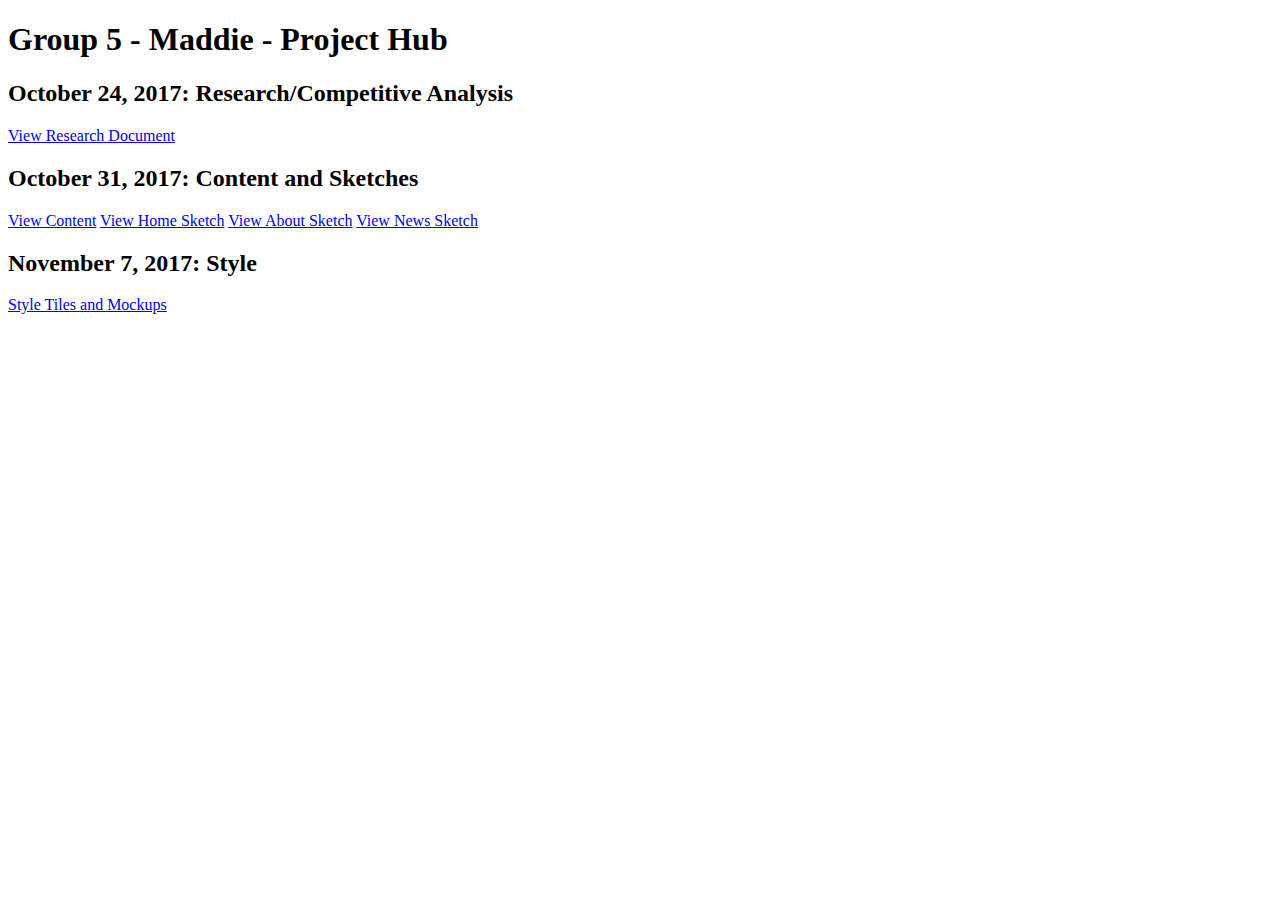
==== index.html @ 0c90aa95 "Revision to code and made the pdf file size smaller" ====
<!DOCTYPE html>
<html>
  <head>
    <meta charset="utf-8">
    <title>Group 5 - Maddie - Project Hub</title>
  </head>
  <body>
    <h1> Group 5 - Maddie - Project Hub </h1>
    <h2> October 24, 2017: Research/Competitive Analysis </h2>
    <a href="research/competitiveanalysis.pdf">View Research Document</a>

    <h2> October 31, 2017: Content and Sketches</h2>
    <a href="https://drive.google.com/drive/folders/0B_annKSJmu9EVHVhS3JLSkdDVFU?usp=sharing">View Content</a>
    <a href="sketches/home-sketch.jpg">View Home Sketch</a>
    <a href="sketches/about-sketch.jpg">View About Sketch</a>
    <a href="sketches/news-sketch.jpg">View News Sketch</a>
    <h2> November 7, 2017: Style </h2>
    <a href="style/rwd_styletiles.pdf">Style Tiles and Mockups</a>
  </body>
  </html>
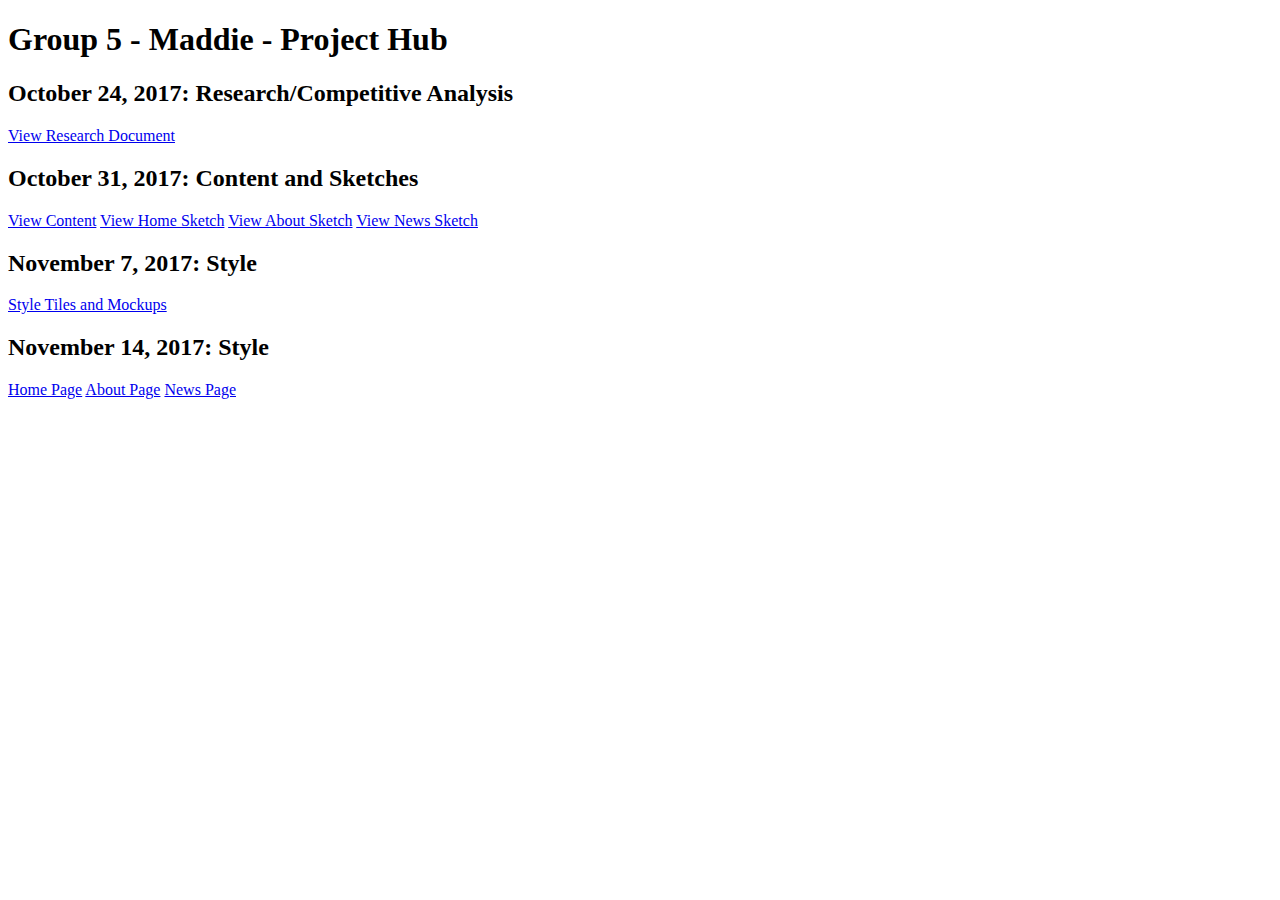
==== commit 4b2bb6a3: "Added templates to project hub" ====
--- a/index.html
+++ b/index.html
@@ -6,15 +6,22 @@
   </head>
   <body>
     <h1> Group 5 - Maddie - Project Hub </h1>
+
     <h2> October 24, 2017: Research/Competitive Analysis </h2>
     <a href="research/competitiveanalysis.pdf">View Research Document</a>
 
     <h2> October 31, 2017: Content and Sketches</h2>
     <a href="https://drive.google.com/drive/folders/0B_annKSJmu9EVHVhS3JLSkdDVFU?usp=sharing">View Content</a>
-    <a href="sketches/home-sketch.jpg">View Home Sketch</a>
-    <a href="sketches/about-sketch.jpg">View About Sketch</a>
-    <a href="sketches/news-sketch.jpg">View News Sketch</a>
+    <a href="sketches/home.JPG">View Home Sketch</a>
+    <a href="sketches/about.JPG">View About Sketch</a>
+    <a href="sketches/news.JPG">View News Sketch</a>
+
     <h2> November 7, 2017: Style </h2>
     <a href="style/rwd_styletiles.pdf">Style Tiles and Mockups</a>
+
+    <h2> November 14, 2017: Style </h2>
+    <a href="prototype/index.html">Home Page</a>
+    <a href="prototype/about.html">About Page</a>
+    <a href="prototype/news.html">News Page</a>
   </body>
   </html>
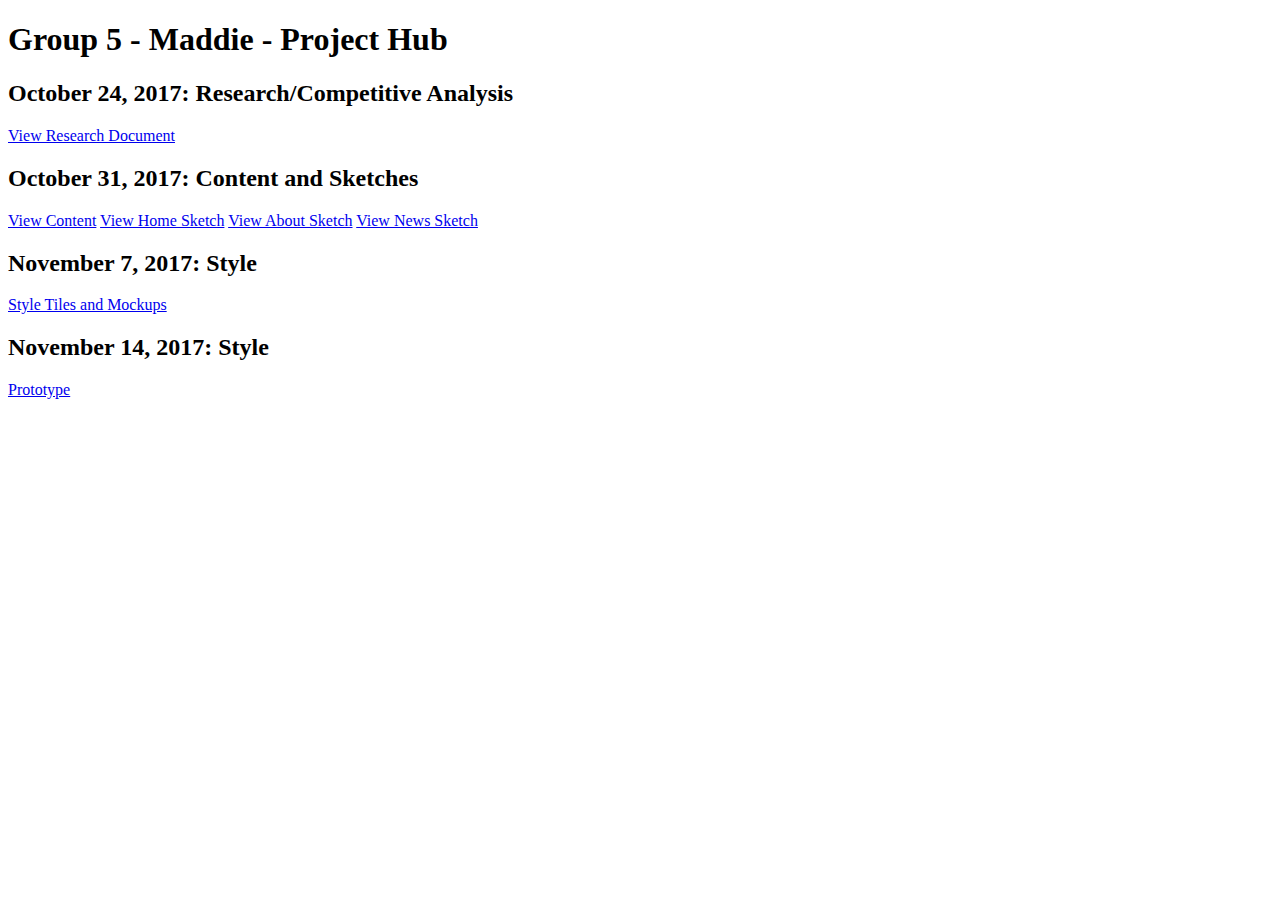
==== commit 0cdb55de: "Updated Project Hub" ====
--- a/index.html
+++ b/index.html
@@ -20,8 +20,6 @@
     <a href="style/rwd_styletiles.pdf">Style Tiles and Mockups</a>
 
     <h2> November 14, 2017: Style </h2>
-    <a href="prototype/index.html">Home Page</a>
-    <a href="prototype/about.html">About Page</a>
-    <a href="prototype/news.html">News Page</a>
+    <a href="prototype/index.html">Prototype</a>
   </body>
   </html>
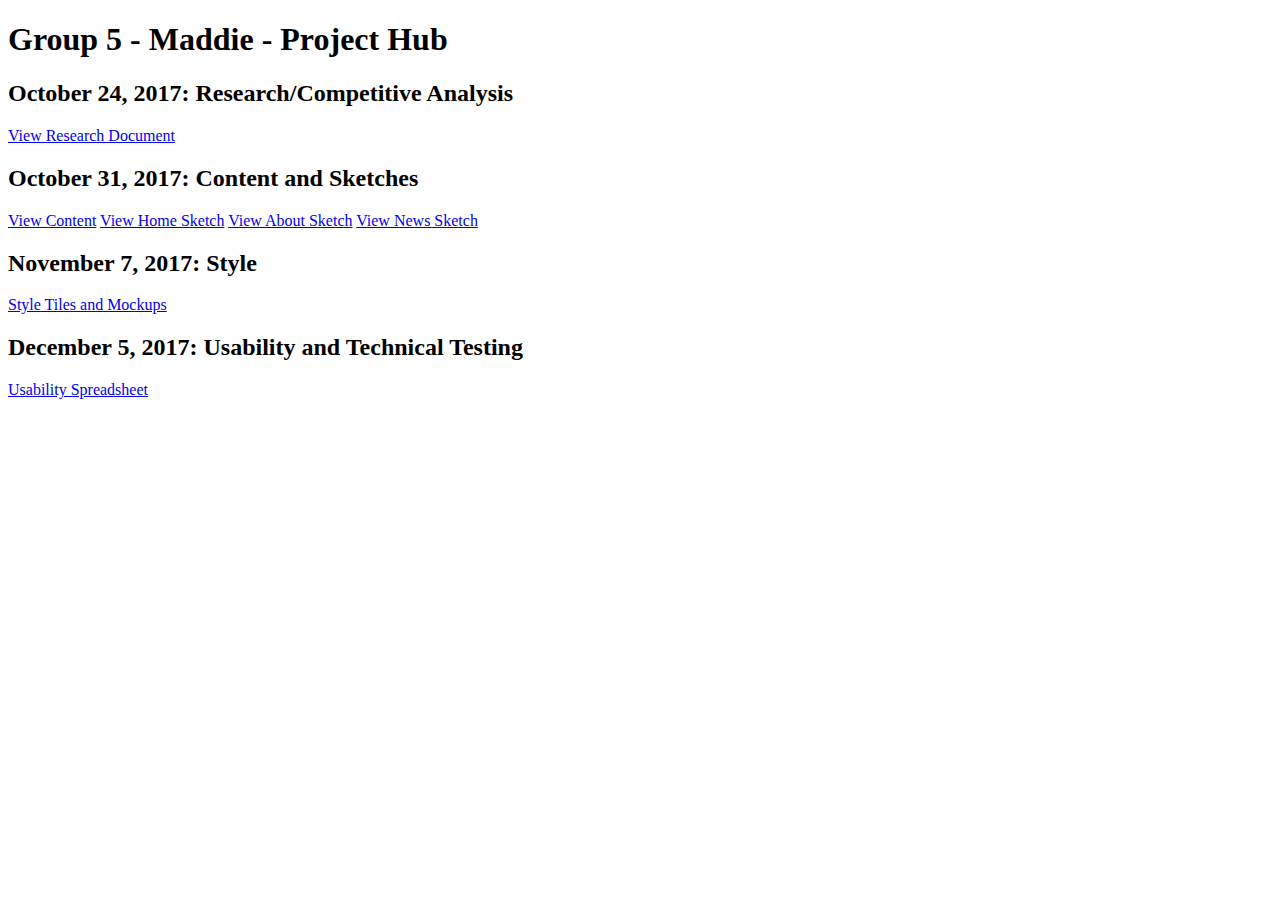
==== commit 6e371603: "Added Usability Testing to project hub" ====
--- a/index.html
+++ b/index.html
@@ -19,7 +19,7 @@
     <h2> November 7, 2017: Style </h2>
     <a href="style/rwd_styletiles.pdf">Style Tiles and Mockups</a>
 
-    <h2> November 14, 2017: Style </h2>
-    <a href="prototype/index.html">Prototype</a>
+    <h2> December 5, 2017: Usability and Technical Testing </h2>
+    <a href="https://docs.google.com/a/kent.edu/spreadsheets/d/1Rpvenxx7bjk0osid8Y-dOLjTmF1srvd1yDhdVANfAwM/edit?usp=sharing">Usability Spreadsheet</a>
   </body>
   </html>
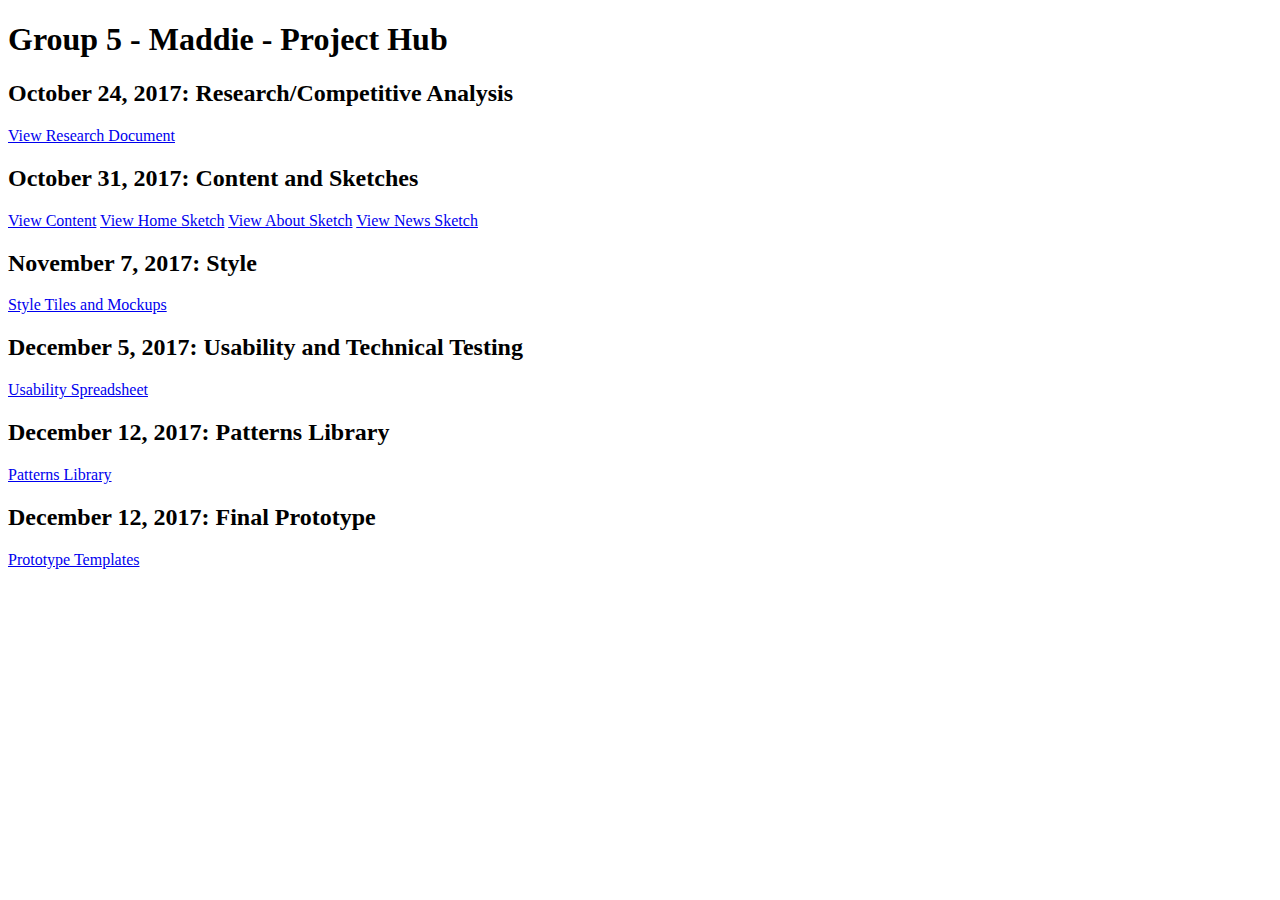
==== commit f24d8679: "adding content to project hub" ====
--- a/index.html
+++ b/index.html
@@ -21,5 +21,11 @@
 
     <h2> December 5, 2017: Usability and Technical Testing </h2>
     <a href="https://docs.google.com/a/kent.edu/spreadsheets/d/1Rpvenxx7bjk0osid8Y-dOLjTmF1srvd1yDhdVANfAwM/edit?usp=sharing">Usability Spreadsheet</a>
+
+    <h2> December 12, 2017: Patterns Library </h2>
+    <a href="patterns/index.html">Patterns Library</a>
+
+    <h2> December 12, 2017: Final Prototype </h2>
+    <a href="prototype/index.html">Prototype Templates</a>
   </body>
   </html>
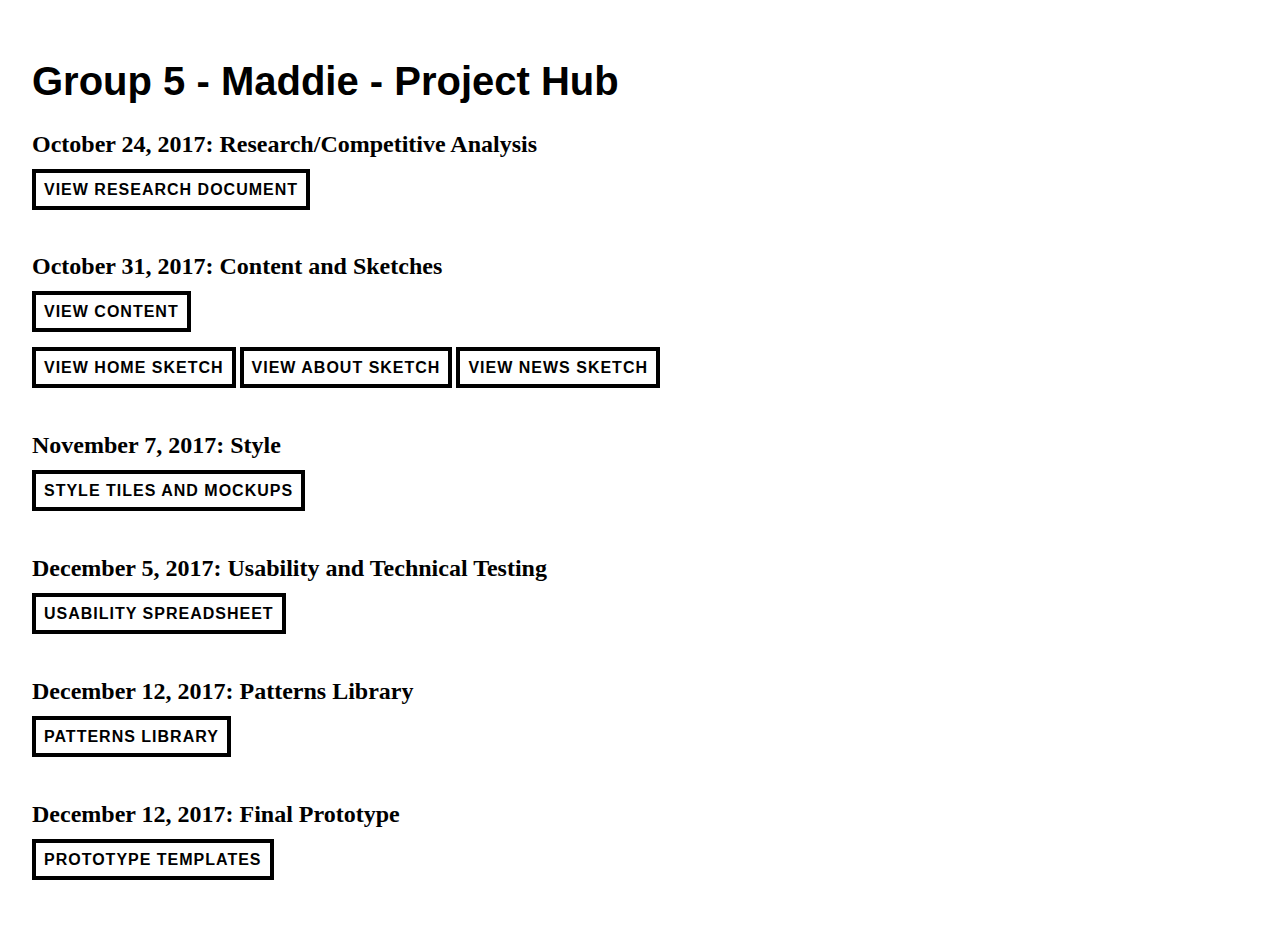
==== commit 1c962b41: "updates to project hub" ====
--- a/index.html
+++ b/index.html
@@ -3,29 +3,47 @@
   <head>
     <meta charset="utf-8">
     <title>Group 5 - Maddie - Project Hub</title>
+    <link href="prototype/style.css" rel="stylesheet" type="text/css" media="screen" />
   </head>
-  <body>
+  <body class="projecthub">
+
     <h1> Group 5 - Maddie - Project Hub </h1>
 
+<div class="group">
     <h2> October 24, 2017: Research/Competitive Analysis </h2>
-    <a href="research/competitiveanalysis.pdf">View Research Document</a>
+    <a class="button" href="research/competitiveanalysis.pdf">View Research Document</a>
+</div>
 
+<div class="group">
     <h2> October 31, 2017: Content and Sketches</h2>
-    <a href="https://drive.google.com/drive/folders/0B_annKSJmu9EVHVhS3JLSkdDVFU?usp=sharing">View Content</a>
-    <a href="sketches/home.JPG">View Home Sketch</a>
-    <a href="sketches/about.JPG">View About Sketch</a>
-    <a href="sketches/news.JPG">View News Sketch</a>
+    <a class="button" href="https://drive.google.com/drive/folders/0B_annKSJmu9EVHVhS3JLSkdDVFU?usp=sharing">View Content</a>
+</div>
+<div class="group">
+    <a class="button" href="sketches/home.JPG">View Home Sketch</a>
+    <a class="button" href="sketches/about.JPG">View About Sketch</a>
+    <a class="button" href="sketches/news.JPG">View News Sketch</a>
+</div>
 
+<div class="group">
     <h2> November 7, 2017: Style </h2>
-    <a href="style/rwd_styletiles.pdf">Style Tiles and Mockups</a>
+    <a class="button" href="style/rwd_styletiles.pdf">Style Tiles and Mockups</a>
+</div>
 
+<div class="group">
     <h2> December 5, 2017: Usability and Technical Testing </h2>
-    <a href="https://docs.google.com/a/kent.edu/spreadsheets/d/1Rpvenxx7bjk0osid8Y-dOLjTmF1srvd1yDhdVANfAwM/edit?usp=sharing">Usability Spreadsheet</a>
+    <a class="button" href="https://docs.google.com/a/kent.edu/spreadsheets/d/1Rpvenxx7bjk0osid8Y-dOLjTmF1srvd1yDhdVANfAwM/edit?usp=sharing">Usability Spreadsheet</a>
+</div>
 
+<div class="group">
     <h2> December 12, 2017: Patterns Library </h2>
-    <a href="patterns/index.html">Patterns Library</a>
+    <a class="button" href="patterns/index.html">Patterns Library</a>
+</div>
 
+<div class="group">
     <h2> December 12, 2017: Final Prototype </h2>
-    <a href="prototype/index.html">Prototype Templates</a>
+    <a class="button" href="prototype/index.html">Prototype Templates</a>
+</div>
+
   </body>
+
   </html>
--- a/prototype/style.css
+++ b/prototype/style.css
@@ -0,0 +1,544 @@
+/* Global Styles */
+svg {
+  fill: #1C1723;
+  max-width: 60%;
+  display: block;
+  margin: auto;
+  padding-top: 10em;
+  stroke: #1C1723;
+  stroke-width: 2px;
+}
+
+body {
+  max-width: 100%;
+  padding: 0;
+  border: 0;
+  margin: 0;
+}
+
+img {
+  max-width: 100%;
+}
+
+/*start nav*/
+/* header */
+
+.header {
+  background-color: #1C1723;
+  position: absolute;
+  width: 100%;
+  z-index: 3;
+}
+
+.header ul {
+  margin: 0;
+  padding: 0;
+  list-style: none;
+  overflow: hidden;
+  background-color: #1C1723;
+}
+
+.header li a {
+  display: block;
+  padding: 20px 20px;
+  border-right: 1px solid #1C1723;
+  text-decoration: none;
+  color: white;
+  text-align: center;
+}
+
+.header li a:hover,
+.header .menu-btn:hover {
+  background-color: #1C1723;
+}
+
+.header .logo {
+  display: block;
+  float: left;
+  padding: 10px 20px;
+  max-height: 70px;
+  background-color: #1C1723;
+}
+
+/* menu */
+
+.header .menu {
+  clear: both;
+  max-height: 0;
+  transition: max-height .2s ease-out;
+}
+
+/* menu icon */
+
+.header .menu-icon {
+  display: inline-block;
+  float: right;
+  padding: 28px 20px;
+  position: relative;
+  user-select: none;
+}
+
+.header .menu-icon .navicon {
+  background: #1C1723;
+  display: block;
+  height: 2px;
+  position: relative;
+  transition: background .2s ease-out;
+  width: 18px;
+}
+
+.header .menu-icon .navicon:before,
+.header .menu-icon .navicon:after {
+  background: white;
+  content: '';
+  display: block;
+  height: 100%;
+  position: absolute;
+  transition: all .2s ease-out;
+  width: 100%;
+}
+
+.header .menu-icon .navicon:before {
+  top: 5px;
+}
+
+.header .menu-icon .navicon:after {
+  top: -5px;
+}
+
+/* menu btn */
+
+.header .menu-btn {
+  display: none;
+}
+
+.header .menu-btn:checked ~ .menu {
+  max-height: 500px;
+}
+
+.header .menu-btn:checked ~ .menu-icon .navicon {
+  background: transparent;
+}
+
+.header .menu-btn:checked ~ .menu-icon .navicon:before {
+  transform: rotate(-45deg);
+}
+
+.header .menu-btn:checked ~ .menu-icon .navicon:after {
+  transform: rotate(45deg);
+}
+
+.header .menu-btn:checked ~ .menu-icon:not(.steps) .navicon:before,
+.header .menu-btn:checked ~ .menu-icon:not(.steps) .navicon:after {
+  top: 0;
+}
+
+
+/* 48em = 768px */
+
+@media screen and (min-width: 850px) {
+  .header li {
+    float: left;
+  }
+  .header li a {
+    padding: 20px 30px;
+  }
+  .header .menu {
+    clear: none;
+    float: right;
+    max-height: none;
+  }
+  .header .menu-icon {
+    display: none;
+  }
+}
+/*end nav*/
+
+main {
+  padding: 3em;
+  padding-top: 6em;
+  margin: 0 auto;
+}
+
+a {
+  text-decoration: none;
+}
+
+.button {
+  color: black;
+  border: 4px solid black;
+  padding: .5em;
+  margin-top: 1em;
+  font-family: Montserrat, Helvetica, sans-serif;
+  text-transform: uppercase;
+  font-weight: 700;
+  border-radius: 0px;
+  font-size: 1em;
+  transition-duration: 0.2s;
+  letter-spacing: 1px;
+}
+
+h1{
+  font-family: Montserrat, Helvetica, Arial, sans-serif;
+  font-size: 1.5em;
+}
+
+h2{
+  font-family: Lora, Georgia, serif;
+  font-weight: 700;
+  font-size: 1em;
+}
+
+p, li, a{
+  font-family: Lora, Georgia, serif;
+  line-height: 1.5em;
+}
+
+ul, li {
+  list-style: none;
+}
+
+@media screen and (min-width: 850px) {
+h1 {
+    font-size: 2.5em;
+  }
+  h2 {
+    font-size: 1.5em;
+}
+}
+
+/* Start Footer*/
+footer {
+  display: flex;
+  background-color: #1C1723;
+  padding: 1em;
+  font-weight: 700;
+  align-items: center;
+  justify-content: center;
+  max-width: 100%;
+  margin: 0;
+  font-size: 1.25em;
+}
+
+.footer-social {
+  display: flex;
+  flex-direction: row;
+  flex-wrap: wrap;
+}
+
+.social {
+  padding: 1em 1em;
+}
+
+footer a:visited, a:active, a:link {
+  text-decoration: none;
+  color: white;
+}
+/* End footer*/
+
+/*Start Home Page*/
+/* Home Spacing*/
+
+.home-main {
+  margin: 0 auto;
+}
+
+.home-feature {
+  padding-top: 5em;
+  text-align: center;
+}
+
+.home-feature-headline {
+  padding-top: 2em;
+  padding-bottom: 2em;
+}
+
+
+.latest-news {
+  padding-top: 5em;
+  padding-bottom: 5em;
+}
+
+.hometour {
+  padding-top: 5em;
+}
+
+.newsletter {
+  padding-top: 5em;
+}
+/* Home Header*/
+
+#headervideo {
+  position: relative;
+  width: 100%;
+  height: auto;
+  max-height: 100%;
+  margin: 0;
+}
+
+/* Home Video iframe*/
+
+.video-container {
+  position: relative;
+  padding-bottom: 56.25%;
+  padding-top: 35px;
+  height: 0;
+  overflow: hidden;
+}
+
+.video-container iframe {
+  position: absolute;
+  top: 0;
+  left: 0;
+  width: 100%;
+  height: 100%;
+}
+/* End Home Video I Frame*/
+
+/* Start Home News Section*/
+
+.container {
+    width: 100%;
+    height: auto;
+    position: relative;
+		padding: 0;
+		margin: 0;
+		text-align: center;
+    margin-top: 1em;
+	}
+
+.image1 {
+		position: relative;
+    height: auto;
+    width: auto;
+	}
+
+.newstext{
+	position: absolute;
+	top: 0%; left: 0; right: 0; bottom: 0;
+	width: 100%;
+	height: auto;
+	text-align: center;
+	background-color: rgba(0,0,0,0.8);
+	opacity: 0;
+	-webkit-transition: opacity 0.6s;
+	-moz-transition: opacity 0.6s;
+	transition: opacity 0.6s;
+  line-height: 3em;
+  display: flex;
+  align-items: center;
+  justify-content: center;
+	}
+
+  .newstext:hover{
+	    opacity: 1;
+	}
+
+	.newstext a{
+	  color: white;
+    text-size: .5em;
+    text-decoration: none;
+    font-family: Montserrat, Helvetica, Arial, sans-serif;
+    font-size: 1.5em;
+    font-weight: 700;
+	}
+/* End Home News Section*/
+
+
+/* Start Home Newsletter Form*/
+form {
+  font-family: Montserrat, Helvetica, sans-serif;
+  text-transform: uppercase;
+  font-weight: 700;
+}
+
+.emailform {
+  border: 4px solid black;
+  background: #fff;
+  width: 100%;
+  height: 30px;
+  padding: .5em;
+  margin-top: 1em;
+  font-family: Montserrat, Helvetica, sans-serif;
+  text-transform: uppercase;
+  font-weight: 700;
+}
+
+.subscribebutton {
+  border: 4px solid black;
+  min-width: 25%;
+  height: 50px;
+  padding: .5em;
+  margin-top: 1em;
+  font-family: Montserrat, Helvetica, sans-serif;
+  text-transform: uppercase;
+  font-weight: 700;
+  border-radius: 0px;
+  font-size: 1em;
+  transition-duration: 0.2s;
+  letter-spacing: 1px;
+  background: none;
+}
+
+.subscribebutton:hover {
+  background-color: black;
+  color: white;
+}
+/* End Home Newsletter Form*/
+
+/*Home Media Queries*/
+@media screen and (min-width: 850px) {
+.newsletter {
+  margin: 0 auto;
+  display: block;
+  align-content: center;
+}
+
+.home-main {
+  max-width: 70%;
+}
+
+.news-container {
+  display: flex;
+}
+.container {
+  width: 33%;
+  margin: .25em;
+}
+}
+
+
+
+/*End Home Page*/
+
+/*Start About Page*/
+.bandbio {
+  max-width: 100%;
+  height: auto;
+  margin: 0 auto;
+  padding-top: 3em;
+  padding-bottom: 3em;
+}
+
+.juliabio, .nickbio, .jacobbio {
+  margin: 0 auto;
+  width: 100%;
+  height: auto;
+  text-align: center;
+  padding-bottom: 3em;
+}
+
+/*About Media Queries*/
+@media screen and (min-width: 850px) {
+
+  .bios {
+    max-width: 70%;
+    display: flex;
+    margin: 0 auto;
+  }
+.juliabio, .nickbio, .jacobbio {
+  margin: .5em;}
+
+  .bios h1 {
+    font-size: 1.5em;
+  }
+
+  .bandbio {
+    max-width: 60%;
+    height: auto;
+    margin: 0 auto;
+    padding-top: 5em;
+  }}
+
+/*End About Page*/
+
+/*Start News Page*/
+.news-entry {
+  margin: 0 auto;
+  padding-bottom: 5em;
+  height: 100%;
+}
+
+.news-body {
+  padding-bottom: 2em;
+}
+
+/*Start News Page Media Queries*/
+@media screen and (min-width: 850px) {
+.news-entry {
+  max-width: 50%;
+}
+}
+/*Start Tour Page*/
+
+.tourdates {
+  padding-bottom: 2em;
+}
+
+
+
+/*Global Button Transition*/
+.button:visited, .button:active, .button:link {
+  color: black;
+}
+
+.button:hover {
+  background-color: black;
+  color: white;
+}
+
+/*Pattern Library*/
+.patternlibrary {
+  max-width: 100%;
+  padding: 5em;;
+  border: 0;
+  margin: 0;
+}
+
+.pattern {
+  display: inline;
+}
+
+.patternh2 {
+  padding-top: 5em;
+  padding-bottom: 2em;
+}
+
+.swatches {
+  display: flex;
+}
+
+.swatch1 {
+  height: 100px;
+  width: 100px;
+  background-color: #1C1723;
+  margin: .25em;
+}
+
+.swatch2 {
+  height: 100px;
+  width: 100px;
+  background-color: black;
+  margin: .25em;
+}
+
+.mont {
+  font-size: 2.5em;
+  font-family: Montserrat, sans-serif;
+  font-weight: 700;
+}
+
+.lora {
+  font-size: 2.5em;
+  font-family: Lora, serif;
+
+}
+
+/*Project Hub*/
+.projecthub {
+  padding: 2em;
+}
+
+.group {
+  padding-bottom: 2em;
+}
